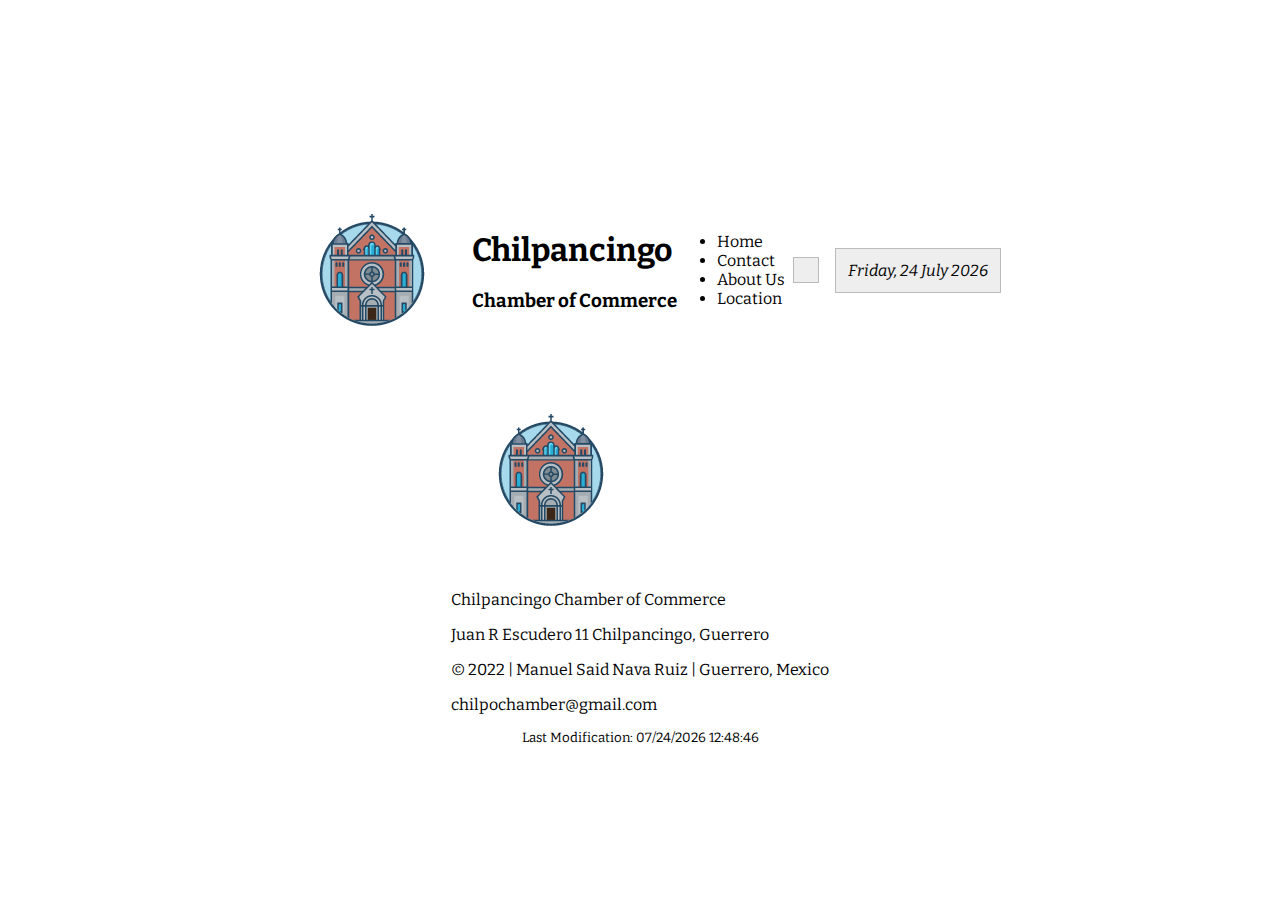
==== chamber/index.html @ 3c50848a "footer and logo modif" ====
<!DOCTYPE html>
<html lang="en">
<head>
    <meta charset="UTF-8">
    <meta http-equiv="X-UA-Compatible" content="IE=edge">
    <meta name="viewport" content="width=device-width, initial-scale=1.0">
    <link rel="stylesheet" href="css/small.css">
    <link rel="stylesheet" href="css/medium.css">
    <link rel="stylesheet" href="css/large.css">
    <link rel="stylesheet" href="js/chamber.js">
    <link href="https://fonts.googleapis.com/css2?family=Cormorant:wght@300&family=Josefin+Slab:wght@100&family=Libre+Franklin:wght@100&family=Oswald:wght@200&display=swap" rel="stylesheet">
    <link href="https://fonts.googleapis.com/css2?family=Bitter&family=Cormorant:ital,wght@0,300;1,400&family=Josefin+Slab:wght@100&family=Libre+Franklin:wght@100&family=Oswald:wght@200&display=swap" rel="stylesheet">
    <title>Chilpancingo Chamber of Commerce</title>
</head>

<body>
    
    <header>
        <img src="images/logo_chamber.png" alt="myLogo">
        <section class="headings">
            <h1>Chilpancingo</h1>
            <h3>Chamber of Commerce</h3>
        </section>
            <nav>
                <ul>
                    <li>Home</li>
                    <li>Contact</li>
                    <li>About Us</li>
                    <li>Location</li>
                    
                </ul>
            </nav>
            <div class="date"></div>
            <aside></aside>   
    </header>
    <main>
        
    </main>

</body>
    <footer>
        <div class="logoFooter">
            <img src="images/logo_chamber.png" alt="myLogo">
            <p>Chilpancingo Chamber of Commerce</p>
            <p>Juan R Escudero 11 Chilpancingo, Guerrero</p>
        </div>    
            <p class="footer-sentence">&copy; 2022 | Manuel Said Nava Ruiz | Guerrero, Mexico </p>
            <p>chilpochamber@gmail.com</p>
            <div id="lastModified"></div>
         <script src="js/chamber.js" type="text/javascript"></script>
    </footer>
</html>
---- chamber/css/small.css ----
* {
	box-sizing: border-box;
}

header{
	display:flex;
	align-items: center;
	justify-content: center;
	
}

body {
	height: 100vh;
	display: flex;
	flex-direction: column;
	align-items: center;
	justify-content: center;
	font-size: 2em;
	font-family: hebrew;
	color: black;
    font-size: 16px;
    font-family: "Bitter", Ubuntu, "Josefin";
    
}

.date,
aside {
	margin: 0.5rem;
	border: 1px solid #bbb;
	padding: 0.75rem;
	background-color: #eee;
}

#lastModified {
	text-align: center;
	font-size: smaller;
}

footer{
	align-items: center;
}
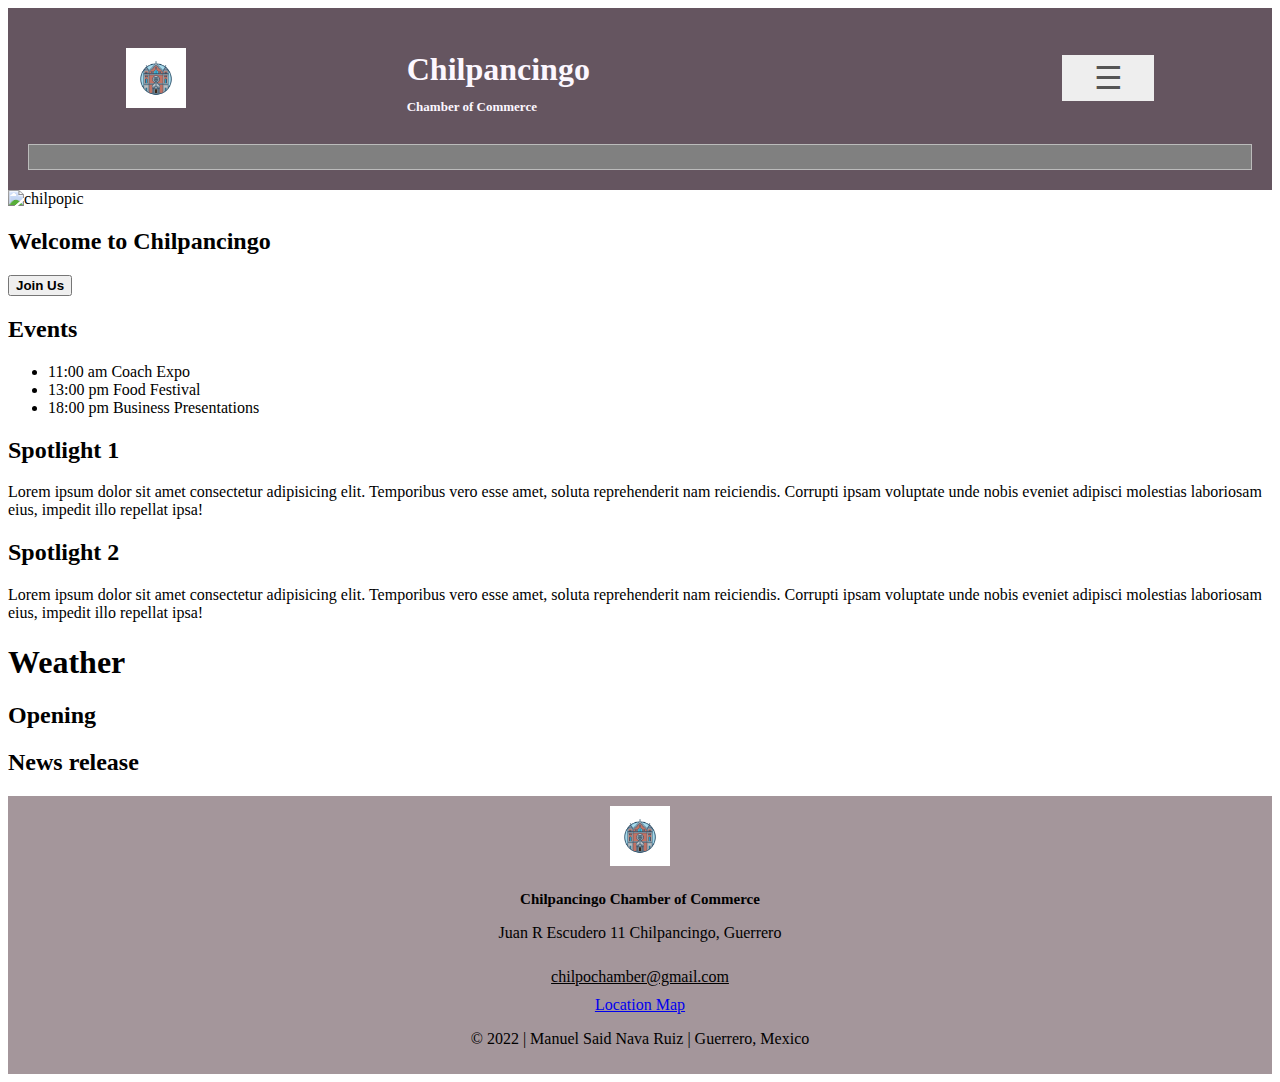
==== commit 2820f14a: "fixed some layouts" ====
--- a/chamber/index.html
+++ b/chamber/index.html
@@ -1,52 +1,101 @@
-<!DOCTYPE html>
 <html lang="en">
-<head>
+  <head>
     <meta charset="UTF-8">
     <meta http-equiv="X-UA-Compatible" content="IE=edge">
     <meta name="viewport" content="width=device-width, initial-scale=1.0">
+    <link rel="stylesheet" href="css/reset.css">
     <link rel="stylesheet" href="css/small.css">
     <link rel="stylesheet" href="css/medium.css">
     <link rel="stylesheet" href="css/large.css">
-    <link rel="stylesheet" href="js/chamber.js">
     <link href="https://fonts.googleapis.com/css2?family=Cormorant:wght@300&family=Josefin+Slab:wght@100&family=Libre+Franklin:wght@100&family=Oswald:wght@200&display=swap" rel="stylesheet">
     <link href="https://fonts.googleapis.com/css2?family=Bitter&family=Cormorant:ital,wght@0,300;1,400&family=Josefin+Slab:wght@100&family=Libre+Franklin:wght@100&family=Oswald:wght@200&display=swap" rel="stylesheet">
+    <link href="[data-uri]" rel="icon" type="image/x-icon" />
+    <link rel="icon" href="/PATH_TO_ANIMATED_FAVICON/favicon.ico" type="image/x-icon">
     <title>Chilpancingo Chamber of Commerce</title>
-</head>
-
-<body>
-    
+  </head>
+  <body>
     <header>
-        <img src="images/logo_chamber.png" alt="myLogo">
-        <section class="headings">
-            <h1>Chilpancingo</h1>
-            <h3>Chamber of Commerce</h3>
-        </section>
-            <nav>
-                <ul>
-                    <li>Home</li>
-                    <li>Contact</li>
-                    <li>About Us</li>
-                    <li>Location</li>
-                    
-                </ul>
-            </nav>
-            <div class="date"></div>
-            <aside></aside>   
+      <div id= "headertop" class="header1">
+        <img src="images/logo_chamber.png" alt="myLogo" />
+        <div class="headings">
+          <h1>Chilpancingo</h1>
+          <h2>Chamber of Commerce</h2>
+        </div>
+        <div class="social-media">
+            <a class="twitter"l href="https://twitter.com/home" target="_blank">
+                <ion-icon name="logo-twitter"></ion-icon></a>
+            <a class="facebook" href="https://www.facebook.com/manuel.said">
+            <ion-icon name="logo-facebook" target="_blank"></ion-icon></a>
+        </div>
+        <nav class="navigation">
+          <button id="hamburguerBtn"><span>&#9776;</span><span>X</span></button>
+          <ul id="primaryNav">
+            <li class="active"><a href="#">Home</a></li>
+            <li><a href="#">About us</a></li>
+            <li><a href="#">Contact</a></li>
+            <li><a href="#">Our purpose</a></li>
+          </ul>
+        </nav>
+      </div>
+      <div id="date"></div>
     </header>
     <main>
+      <div class="combinedbanner">
+        <img class="mainimg" src="images/Chilpancingo.jpg" alt="chilpopic">
+        <h2 class="picheader">Welcome to Chilpancingo</h2>
+        <div class="btnTest">
+          <button type="button" class="joinus"><b>Join Us</b></button>
+        </div>
+      </div>
+      <div class="events">
+        <h2>Events</h2>
+        <ul>
+          <li>11:00 am Coach Expo</li>
+          <li>13:00 pm Food Festival</li>
+          <li>18:00 pm Business Presentations</li>
+        </ul>
         
+        </div>
+        <div class="spotlights">
+          <section class="spotlight">
+            <h2>Spotlight 1</h2>
+            <p>Lorem ipsum dolor sit amet consectetur adipisicing elit. Temporibus vero esse amet, soluta reprehenderit nam reiciendis. Corrupti ipsam voluptate unde nobis eveniet adipisci molestias laboriosam eius, impedit illo repellat ipsa!</p>
+          </section>
+          <section class="spotlight">
+            <h2>Spotlight 2</h2>
+            <p>Lorem ipsum dolor sit amet consectetur adipisicing elit. Temporibus vero esse amet, soluta reprehenderit nam reiciendis. Corrupti ipsam voluptate unde nobis eveniet adipisci molestias laboriosam eius, impedit illo repellat ipsa!</p>
+          </section>
+      </div>
+      <div class="combinedweather">
+        <section class="weather">
+          <h1>Weather</h1>
+        </section>
+        <section class="weather">
+          <h2>Opening</h2>
+        </section>
+        
+      </div>
+      <div class="news">
+        <h2>News release</h2>
+      </div>
+      
     </main>
-
-</body>
     <footer>
-        <div class="logoFooter">
-            <img src="images/logo_chamber.png" alt="myLogo">
-            <p>Chilpancingo Chamber of Commerce</p>
-            <p>Juan R Escudero 11 Chilpancingo, Guerrero</p>
-        </div>    
-            <p class="footer-sentence">&copy; 2022 | Manuel Said Nava Ruiz | Guerrero, Mexico </p>
-            <p>chilpochamber@gmail.com</p>
-            <div id="lastModified"></div>
-         <script src="js/chamber.js" type="text/javascript"></script>
+      <img src="images/logo_chamber.png" alt="myLogo">
+      <h3>Chilpancingo Chamber of Commerce</h3>
+      <p>Juan R Escudero 11 Chilpancingo, Guerrero</p>
+      <a id="mail" href="mailto:chilpochamber@gmail.com">
+        chilpochamber@gmail.com
+      </a>
+      <div class="location">
+        <a target="_blank" id="mapLink" href="https://goo.gl/maps/duAKjKgSqX15i6wNA">Location Map</a>
+      </div>
+      <div class="logoFooter"></div>
+        <p class="footer-sentence">&copy; 2022 | Manuel Said Nava Ruiz | Guerrero, Mexico </p>
+        <div id="lastModified"></div>
     </footer>
-</html>+    <script src="js/chamber.js" type="text/javascript"></script>
+    <script type="module" src="https://unpkg.com/ionicons@5.5.2/dist/ionicons/ionicons.esm.js"></script>
+    <script nomodule src="https://unpkg.com/ionicons@5.5.2/dist/ionicons/ionicons.js"></script>
+  </body>
+</html>
--- a/chamber/css/small.css
+++ b/chamber/css/small.css
@@ -2,40 +2,150 @@
 	box-sizing: border-box;
 }
 
-header{
+header {
+	background-color: #655560;
+	padding: 12px;
+}
+
+header .header1 {
 	display:flex;
 	align-items: center;
-	justify-content: center;
+	justify-content: space-around;
+}
+
+.header1 img {
+	max-width: 60px;
+}
+
+.header1 .headings {
+	padding: 10px;
+	color: #fcf7ff;
+}
+
+.header1 .headings h1 {
+	margin-bottom: 10px;
+	font-weight: bold;
+}
+
+.header1 .headings h2 {
+	font-size: 13px;
+}
+
+.header1 .social-media {
+	padding: 10px;
+}
+
+.social-media {
+	display:flex;
+	align-items: center;
+	transition: 0.2s;
+	text-decoration: none;
+}
+.facebook{
+	
+	padding: 5px;
+	color: rgb(51, 51, 106)
 	
 }
-
-body {
-	height: 100vh;
-	display: flex;
-	flex-direction: column;
-	align-items: center;
-	justify-content: center;
-	font-size: 2em;
-	font-family: hebrew;
-	color: black;
-    font-size: 16px;
-    font-family: "Bitter", Ubuntu, "Josefin";
-    
+.twitter{
+	padding: 5px;
+	color: rgb(51, 51, 106)
+}
+.social-media :hover{
+	color:#333;
 }
 
-.date,
-aside {
+#date {
 	margin: 0.5rem;
 	border: 1px solid #bbb;
 	padding: 0.75rem;
-	background-color: #eee;
+	background-color: gray;
+	text-align: center;
+	color: white;
+	font-weight: bold;
 }
+
+footer {
+	background-color: #a4969b;
+	text-align: center;
+	padding: 10px;
+}
+
+footer img  {
+	margin-bottom: 10px;
+	width: 60px;
+}
+
+footer h3 {
+	font-size: 15px;
+	font-weight: bold;
+	margin-bottom: 5px;
+}
+
+#mail {
+	display: inline-block;
+	color: inherit;
+	margin-top: 10px;
+	margin-bottom: 10px;
+}
+
+#mapLink {
+	display: block;
+}
+
+.location {
+	display: flex;
+	justify-content: center;
+}
+
 
 #lastModified {
 	text-align: center;
 	font-size: smaller;
 }
 
-footer{
-	align-items: center;
-}+
+
+nav button{
+    margin: .2rem 2vw;
+    background: transparent;
+    border: none;
+    font-size: 2rem;
+    color: #555;
+}
+
+nav{
+    background-color: #eee;
+}
+/*removing borders*/
+nav ul{
+    list-style-type: none;
+    padding: 0;
+    margin: 0;
+}
+/*clickable*/
+nav ul li a{
+    display: block;
+    padding: .8rem 2vw;
+    text-decoration: none;
+    color: #333;
+    border-top: 1px solid rgba(0,0,0.5);
+}
+
+nav ul li.active a {
+    background-color: rgba(0,0,0,0.2);
+    color: #fff;
+}
+
+nav ul li a:hover {
+    background-color: rgba(0,0,0,0.3)
+}
+/*open and close the toggle menu*/
+nav ul {display: none;}
+nav ul.open {display: block;}
+/*hiding the X or toggle menu*/
+#hamburguerBtn span:nth-child(1) {display: block;}
+#hamburguerBtn span:nth-child(2) {display: none;}
+
+#hamburguerBtn.open span:nth-child(1) {display: none;}
+#hamburguerBtn.open span:nth-child(2) {display: block;}
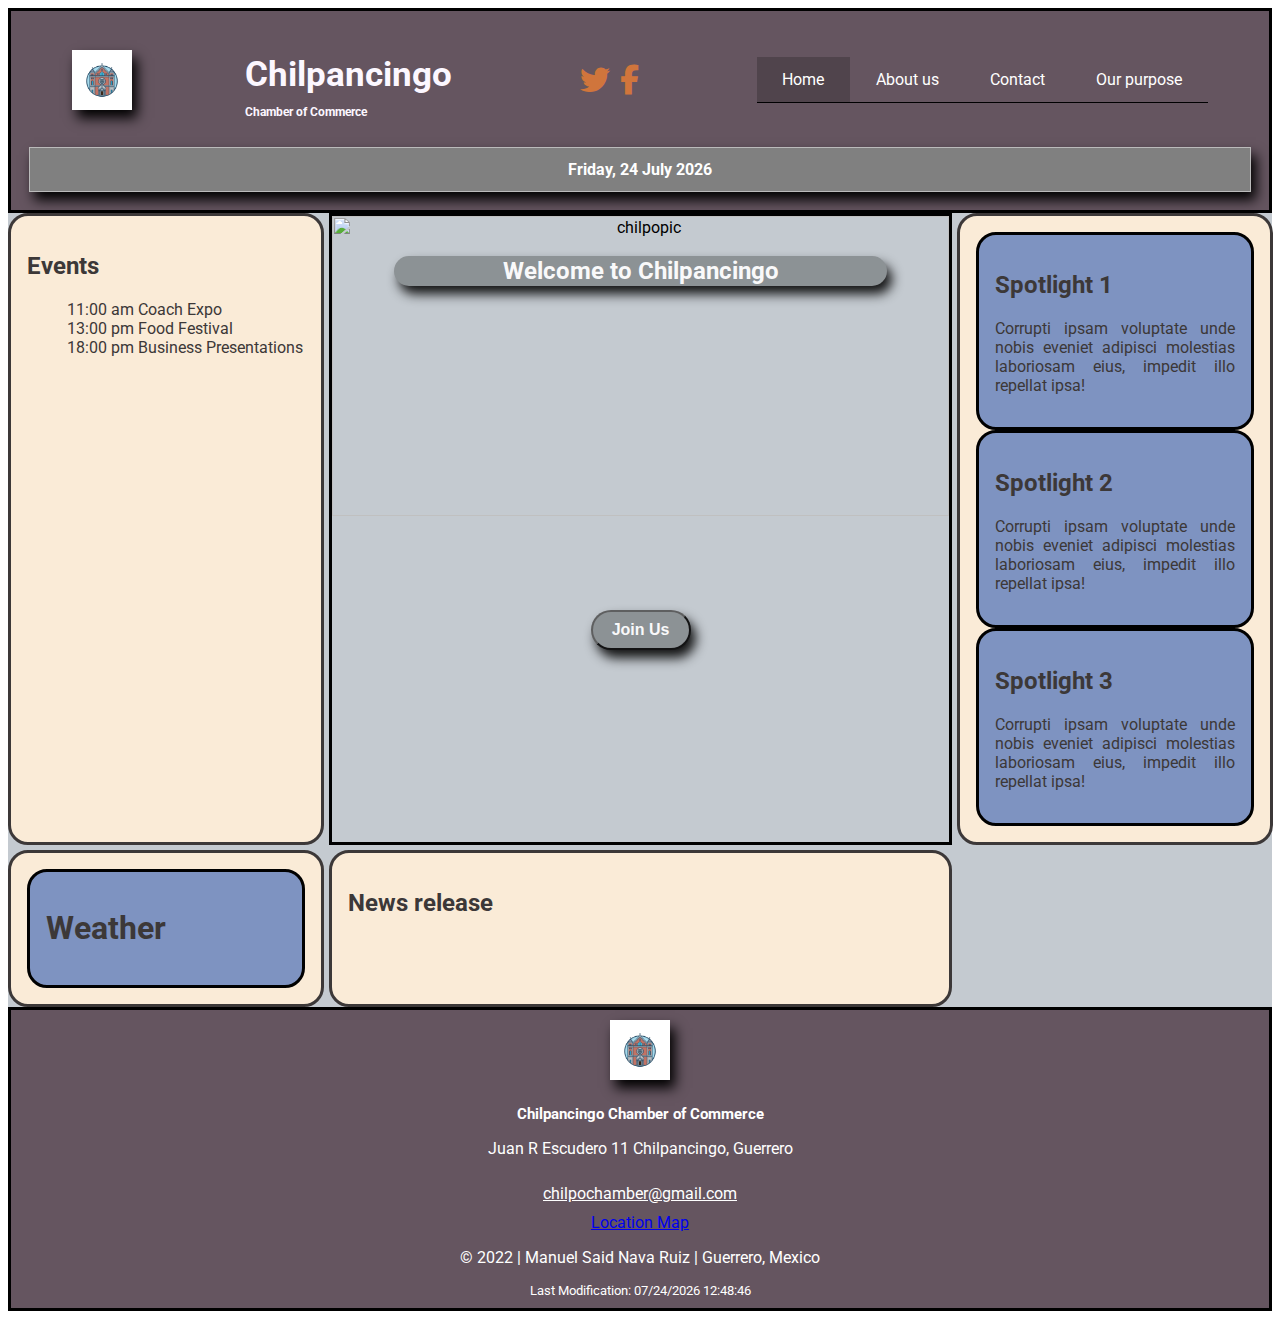
==== commit 79ee0225: "weather API" ====
--- a/chamber/index.html
+++ b/chamber/index.html
@@ -4,6 +4,7 @@
     <meta http-equiv="X-UA-Compatible" content="IE=edge">
     <meta name="viewport" content="width=device-width, initial-scale=1.0">
     <link rel="stylesheet" href="css/reset.css">
+    <link rel="stylesheet" href="css/styles.css">
     <link rel="stylesheet" href="css/small.css">
     <link rel="stylesheet" href="css/medium.css">
     <link rel="stylesheet" href="css/large.css">
@@ -11,6 +12,10 @@
     <link href="https://fonts.googleapis.com/css2?family=Bitter&family=Cormorant:ital,wght@0,300;1,400&family=Josefin+Slab:wght@100&family=Libre+Franklin:wght@100&family=Oswald:wght@200&display=swap" rel="stylesheet">
     <link href="[data-uri]" rel="icon" type="image/x-icon" />
     <link rel="icon" href="/PATH_TO_ANIMATED_FAVICON/favicon.ico" type="image/x-icon">
+    <link rel="preconnect" href="https://fonts.googleapis.com">
+    <link rel="preconnect" href="https://fonts.gstatic.com" crossorigin>
+    <link href="https://fonts.googleapis.com/css2?family=Roboto&display=swap" rel="stylesheet">
+    <link rel="stylesheet" href="https://cdnjs.cloudflare.com/ajax/libs/font-awesome/6.1.1/css/all.min.css" />
     <title>Chilpancingo Chamber of Commerce</title>
   </head>
   <body>
@@ -22,11 +27,13 @@
           <h2>Chamber of Commerce</h2>
         </div>
         <div class="social-media">
-            <a class="twitter"l href="https://twitter.com/home" target="_blank">
-                <ion-icon name="logo-twitter"></ion-icon></a>
-            <a class="facebook" href="https://www.facebook.com/manuel.said">
-            <ion-icon name="logo-facebook" target="_blank"></ion-icon></a>
-        </div>
+          <a class="twitter" href="https://twitter.com/home" target="_blank">
+            <i class="fa-brands fa-twitter"></i>
+          </a>
+          <a class="facebook" href="https://www.facebook.com/manuel.said">
+            <i class="fab fa-facebook-f"></i>
+          </a>
+      </div>
         <nav class="navigation">
           <button id="hamburguerBtn"><span>&#9776;</span><span>X</span></button>
           <ul id="primaryNav">
@@ -59,20 +66,25 @@
         <div class="spotlights">
           <section class="spotlight">
             <h2>Spotlight 1</h2>
-            <p>Lorem ipsum dolor sit amet consectetur adipisicing elit. Temporibus vero esse amet, soluta reprehenderit nam reiciendis. Corrupti ipsam voluptate unde nobis eveniet adipisci molestias laboriosam eius, impedit illo repellat ipsa!</p>
+            <p>Corrupti ipsam voluptate unde nobis eveniet adipisci molestias laboriosam eius, impedit illo repellat ipsa!</p>
           </section>
           <section class="spotlight">
             <h2>Spotlight 2</h2>
-            <p>Lorem ipsum dolor sit amet consectetur adipisicing elit. Temporibus vero esse amet, soluta reprehenderit nam reiciendis. Corrupti ipsam voluptate unde nobis eveniet adipisci molestias laboriosam eius, impedit illo repellat ipsa!</p>
+            <p>Corrupti ipsam voluptate unde nobis eveniet adipisci molestias laboriosam eius, impedit illo repellat ipsa!</p>
+          </section>
+          <section class="spotlight">
+            <h2>Spotlight 3</h2>
+            <p>Corrupti ipsam voluptate unde nobis eveniet adipisci molestias laboriosam eius, impedit illo repellat ipsa!</p>
           </section>
       </div>
       <div class="combinedweather">
         <section class="weather">
           <h1>Weather</h1>
+          <ul class="cities"></ul>
         </section>
-        <section class="weather">
+        <!--<section class="weather">
           <h2>Opening</h2>
-        </section>
+        </section>-->
         
       </div>
       <div class="news">
@@ -95,6 +107,7 @@
         <div id="lastModified"></div>
     </footer>
     <script src="js/chamber.js" type="text/javascript"></script>
+    <script src="js/weather.js" type="text/javascript"></script>
     <script type="module" src="https://unpkg.com/ionicons@5.5.2/dist/ionicons/ionicons.esm.js"></script>
     <script nomodule src="https://unpkg.com/ionicons@5.5.2/dist/ionicons/ionicons.js"></script>
   </body>
--- a/chamber/css/styles.css
+++ b/chamber/css/styles.css
@@ -0,0 +1,23 @@
+body {
+    font-family: 'Roboto', sans-serif;
+}
+
+.cities {
+    list-style: none;
+    padding: 0;
+}
+.cities .city-name {
+    font-size: 1.3em;
+}
+.cities .city-name > sup {
+    font-size: 0.6em;
+}
+
+.cities .city-temp {
+    font-size: 3rem;
+    font-weight: 900;
+}
+.cities figure {
+    padding: 0;
+    margin: 0;
+}--- a/chamber/css/small.css
+++ b/chamber/css/small.css
@@ -2,33 +2,42 @@
 	box-sizing: border-box;
 }
 
+main {
+	background-color: #c4cad0;
+	text-align: center;
+}
+
 header {
 	background-color: #655560;
-	padding: 12px;
+	padding: 10px;
+	border-style: solid;
 }
 
 header .header1 {
 	display:flex;
 	align-items: center;
-	justify-content: space-around;
+	justify-content: center;
 }
 
 .header1 img {
 	max-width: 60px;
+	box-shadow: 5px 8px 12px black;
 }
 
 .header1 .headings {
 	padding: 10px;
 	color: #fcf7ff;
+	font-size: 18px;
 }
 
 .header1 .headings h1 {
-	margin-bottom: 10px;
+	margin-bottom: 8px;
 	font-weight: bold;
+	font-size: 20px;
 }
 
 .header1 .headings h2 {
-	font-size: 13px;
+	font-size: 12px;
 }
 
 .header1 .social-media {
@@ -41,17 +50,19 @@
 	transition: 0.2s;
 	text-decoration: none;
 }
-.facebook{
-	
+
+.facebook {
 	padding: 5px;
-	color: rgb(51, 51, 106)
-	
-}
-.twitter{
+	color: rgb(208, 117, 60)
+
+}
+
+.twitter {
 	padding: 5px;
-	color: rgb(51, 51, 106)
-}
-.social-media :hover{
+	color: rgb(208, 117, 60)
+}
+
+.social-media :hover {
 	color:#333;
 }
 
@@ -63,17 +74,22 @@
 	text-align: center;
 	color: white;
 	font-weight: bold;
+	box-shadow: 5px 8px 12px black;
 }
 
 footer {
-	background-color: #a4969b;
-	text-align: center;
-	padding: 10px;
-}
-
-footer img  {
+	background-color: #655560;
+	text-align: center;
+	padding: 10px;
+	color:white;
+	border-style: solid;
+	border-color: black;
+}
+
+footer img {
 	margin-bottom: 10px;
 	width: 60px;
+	box-shadow: 5px 8px 12px black;
 }
 
 footer h3 {
@@ -98,54 +114,165 @@
 	justify-content: center;
 }
 
-
 #lastModified {
 	text-align: center;
 	font-size: smaller;
 }
 
 
-
-nav button{
-    margin: .2rem 2vw;
-    background: transparent;
-    border: none;
-    font-size: 2rem;
-    color: #555;
-}
-
-nav{
-    background-color: #eee;
-}
+nav button {
+  margin: .2rem 2vw;
+  background: transparent;
+  border: none;
+  font-size: 2rem;
+  color: white;
+	box-shadow: 5px 8px 12px black;
+}
+
 /*removing borders*/
-nav ul{
-    list-style-type: none;
-    padding: 0;
-    margin: 0;
-}
+nav ul {
+  padding: 0;
+  margin: 0;
+}
+
 /*clickable*/
+nav ul li {
+	border-bottom: 1px solid rgba(0,0,0.5);
+}
 nav ul li a{
     display: block;
     padding: .8rem 2vw;
     text-decoration: none;
-    color: #333;
-    border-top: 1px solid rgba(0,0,0.5);
+    color: white;
+    /* border-top: 1px solid rgba(0,0,0.5); */
+
 }
 
 nav ul li.active a {
-    background-color: rgba(0,0,0,0.2);
-    color: #fff;
+  background-color: rgba(0,0,0,0.2);
+  color: #fff;
 }
 
 nav ul li a:hover {
-    background-color: rgba(0,0,0,0.3)
-}
+  background-color: rgba(0,0,0,0.3)
+}
+
+.openheader {
+	margin-top: 180px;
+}
+
 /*open and close the toggle menu*/
 nav ul {display: none;}
-nav ul.open {display: block;}
+nav ul.open {
+	display: block;
+    position: absolute;
+    width: 100%;
+    left: 0;
+    z-index: 9999;
+    list-style: none;
+    top: 0;
+    padding: 10;
+}
+
 /*hiding the X or toggle menu*/
-#hamburguerBtn span:nth-child(1) {display: block;}
-#hamburguerBtn span:nth-child(2) {display: none;}
-
-#hamburguerBtn.open span:nth-child(1) {display: none;}
-#hamburguerBtn.open span:nth-child(2) {display: block;}
+#hamburguerBtn span:nth-child(1) { display: block; }
+#hamburguerBtn span:nth-child(2) { display: none; }
+#hamburguerBtn.open span:nth-child(1) { display: none; }
+#hamburguerBtn.open span:nth-child(2) { display: block; }
+
+.mainimg {
+	width: 100%;
+	height:300px;
+	object-fit: cover;
+}
+
+.picheader {
+	position: absolute;
+	top: 20px;
+	background-color: #878c8f;
+	color: white;
+	padding: 1px;
+	left: 10%;
+	right: 10%;
+	border-radius: 20px;
+	box-shadow: 5px 8px 12px black;
+	opacity: 0.9;
+}
+
+.btnTest {
+	position: absolute;
+	right: 40%;
+	left: 40%;
+	top: 55%;
+}
+
+.combinedbanner {
+	position: relative;
+	border-style: solid;
+}
+
+.joinus {
+	margin-top: 50px;
+	width:100px;
+	height:40px;
+	color: white;
+	background-color: #878c8f;
+	border-radius: 20px;
+	font-size: medium;
+	box-shadow: 5px 8px 12px black;
+	opacity: 0.9;
+}
+
+.combinedbanner .joinus:hover {
+	background-color: rgba(119, 5, 5, 0.3)
+}
+
+.events {
+	text-align: justify;
+	color:rgb(60, 56, 56);
+	background-color: antiquewhite;
+	padding: 1rem;
+	border-radius: 20px;
+	border-style: solid;
+	list-style: none;
+}
+
+.events ul {
+	list-style: none;
+}
+
+.combinedweather {
+	text-align: justify;
+	color:rgb(60, 56, 56);
+	background-color: antiquewhite;
+	padding: 1rem;
+	border-radius: 20px;
+	border-style: solid;
+	list-style: none;
+}
+
+.spotlights {
+	text-align: justify;
+	color:rgb(60, 56, 56);
+	background-color: antiquewhite;
+	padding: 1rem;
+	border-radius: 20px;
+	border-style: solid;
+	list-style: none;
+}
+
+ 
+
+.news {
+	color:rgb(60, 56, 56);
+	background-color: antiquewhite;
+	padding: 1rem;
+	border-radius: 20px;
+	border-style: solid;
+	list-style: none;
+	text-align: justify;
+}
+
+.opening{
+	display: none;
+}
--- a/chamber/css/medium.css
+++ b/chamber/css/medium.css
@@ -0,0 +1,38 @@
+@media (min-width: 575px) {
+  header .header1{
+    display: flex;
+    justify-content: space-around;
+  }
+  .spotlights {
+    display: grid;
+    grid-template-columns: repeat(2, 1fr);
+    column-gap: 20px
+  }
+
+  .spotlight {
+    background-color: rgb(126, 147, 193);
+    border-color: black;
+    border-radius: 20px;
+    border-style: solid;
+    padding: 1rem;
+  }
+
+  .combinedweather {
+    display: grid;
+    /*grid-template-columns: 35% 62.2%;*/
+    column-gap: 20px;
+  }
+  .weather{
+    background-color: rgb(126, 147, 193);
+    border-color: black;
+    border-radius: 20px;
+    border-style: solid;
+    padding: 1rem;
+  }
+
+  .header1 .headings h1 {
+    margin-bottom: 8px;
+    font-weight: bold;
+    font-size: 35px;
+  }
+}--- a/chamber/css/large.css
+++ b/chamber/css/large.css
@@ -0,0 +1,41 @@
+@media (min-width: 975px) {
+    .primaryNav{
+        display: inline-block;
+        justify-content: space-between;
+    }
+   
+    #hamburguerBtn{
+        display: none;
+    }
+
+    main {
+        display: grid;
+        grid-template-columns: 25% 49.3% 25%;
+        grid-template-rows: 3;
+        grid-gap: 5px;
+    }
+
+    .combinedbanner {
+        grid-column-start: 2;
+    }
+
+    .events {
+        grid-column-start: 1;
+        grid-row: 1;
+    }
+    .spotlights {
+        display: block;
+        
+    }
+    
+    nav ul {
+        display: inline-flex;
+        list-style: none;
+    }
+
+    .social-media i {
+        font-size: 30px;
+    }
+  
+    
+}